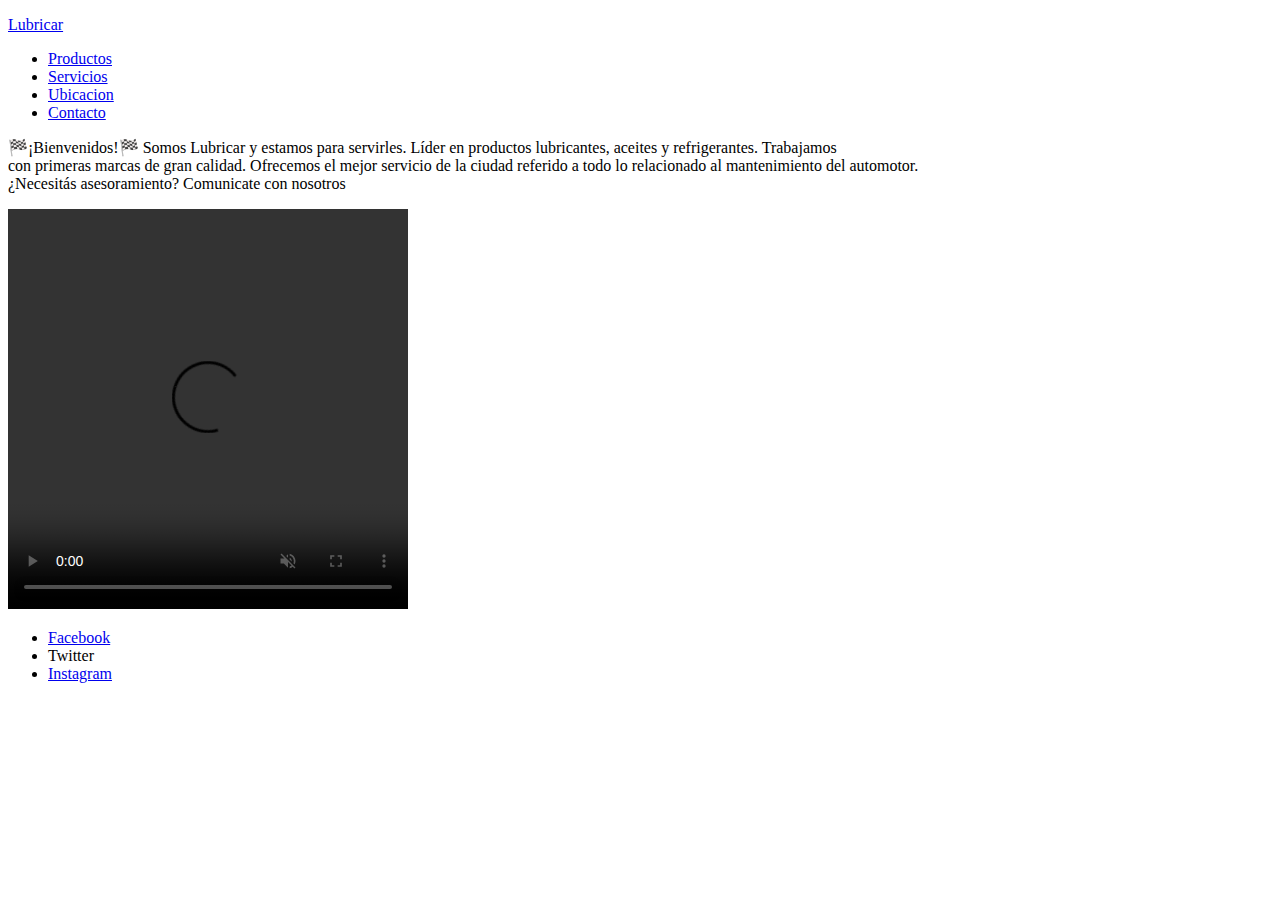
==== index.html @ ee44969d "lubricar01" ====
<!DOCTYPE html>
<html lang="es">

<head>
    <meta charset="UTF-8">
    <meta http-equiv="X-UA-Compatible" content="IE=edge">
    <meta name="viewport" content="width=device-width, initial-scale=1.0">
    <link rel="stylesheet" href="./Css/diseño.css">
    <title>Lubricar</title>
</head>
<body class="container">
<header>
    <div class="ancho">
        <div class="logo">
            <p><a href="index.html">Lubricar</a></p>
        </div>
        <nav class="transition">
            <ul class="animacion">
                <li><a href="./Pages/productos.html">Productos</a></li>
                <li><a href="./Pages/servicios.html">Servicios</a></li>
                <li><a href="./Pages/ubicacion.html">Ubicacion</a></li>
                <li><a href="./Pages/Contacto.html">Contacto</a></li>
            </ul>
        </nav>
    </div>
</header>
    <main class="container2" >
        <p class="Nosotros">🏁¡Bienvenidos!🏁 Somos Lubricar y estamos para servirles. 

            Líder en productos lubricantes, aceites y refrigerantes. Trabajamos <br> con primeras marcas de gran calidad.
            
            Ofrecemos el mejor servicio  de la ciudad referido a todo lo relacionado al mantenimiento del automotor.
            
            <br> ¿Necesitás asesoramiento? Comunicate con nosotros
        </p>
            <div class="video">
                <video controls width="400" height="400" autoplay muted>
                    <source src="./Fotos/videolubricar.mp4" type="video/mp4"> 
                </video>
            </div>
    </main>
        <footer>
            <ul class="redes"> 
                <li><a href="https://www.facebook.com/lubricar.formosa.1">Facebook</a></li>
                <li>Twitter</li>
                <li><a href=https://www.instagram.com/lubricar.formosa/>Instagram</a></li>
            </ul>
        </footer>

</body>

</html>
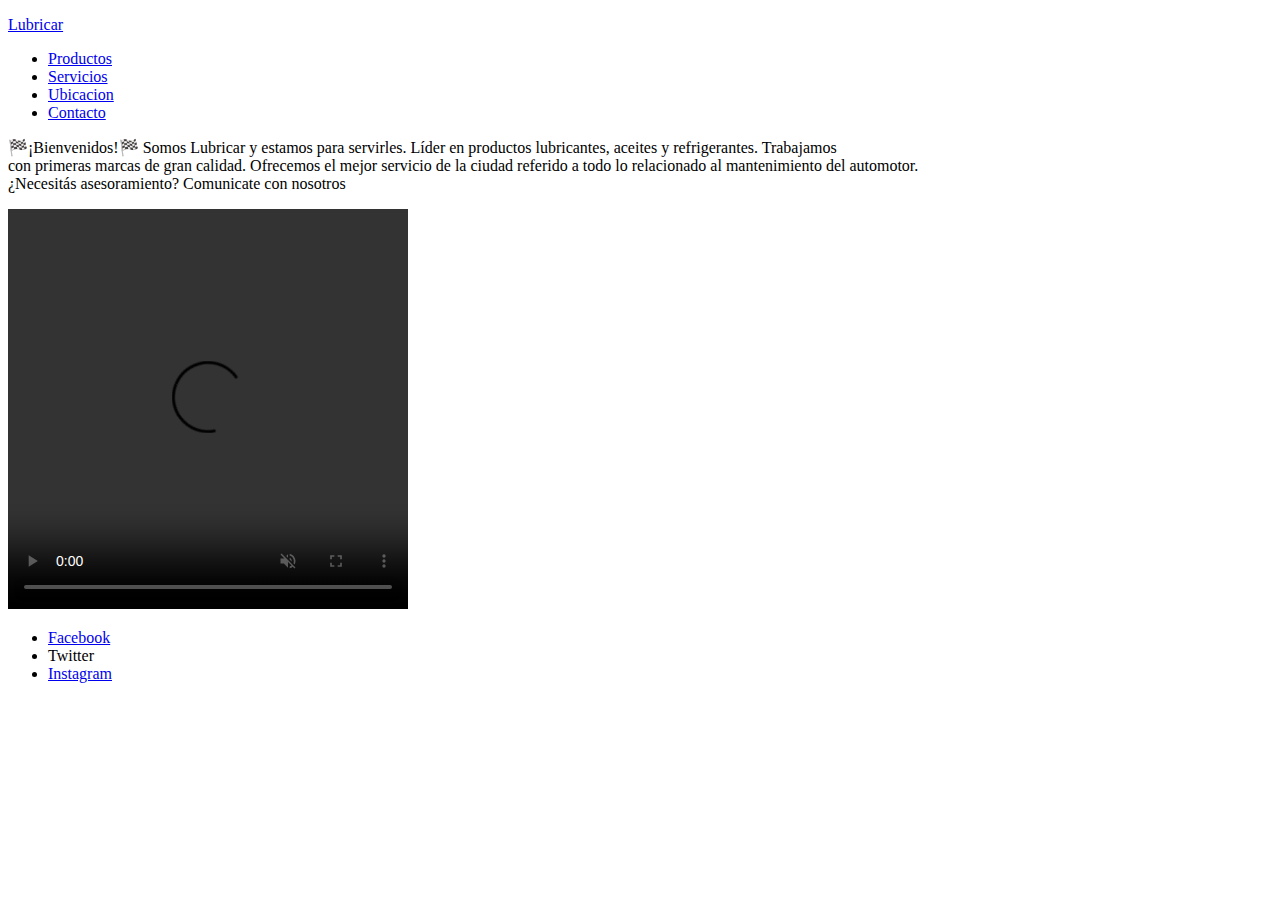
==== commit cfd47216: "primeros cambios" ====
--- a/index.html
+++ b/index.html
@@ -5,7 +5,7 @@
     <meta charset="UTF-8">
     <meta http-equiv="X-UA-Compatible" content="IE=edge">
     <meta name="viewport" content="width=device-width, initial-scale=1.0">
-    <link rel="stylesheet" href="./Css/diseño.css">
+    <link rel="stylesheet" href="Css/diseño.css">
     <title>Lubricar</title>
 </head>
 <body class="container">
@@ -16,10 +16,10 @@
         </div>
         <nav class="transition">
             <ul class="animacion">
-                <li><a href="./Pages/productos.html">Productos</a></li>
-                <li><a href="./Pages/servicios.html">Servicios</a></li>
-                <li><a href="./Pages/ubicacion.html">Ubicacion</a></li>
-                <li><a href="./Pages/Contacto.html">Contacto</a></li>
+                <li><a href="Pages/productos.html">Productos</a></li>
+                <li><a href="Pages/servicios.html">Servicios</a></li>
+                <li><a href="Pages/ubicacion.html">Ubicacion</a></li>
+                <li><a href="Pages/Contacto.html">Contacto</a></li>
             </ul>
         </nav>
     </div>
@@ -35,7 +35,7 @@
         </p>
             <div class="video">
                 <video controls width="400" height="400" autoplay muted>
-                    <source src="./Fotos/videolubricar.mp4" type="video/mp4"> 
+                    <source src="Fotos/videolubricar.mp4" type="video/mp4"> 
                 </video>
             </div>
     </main>
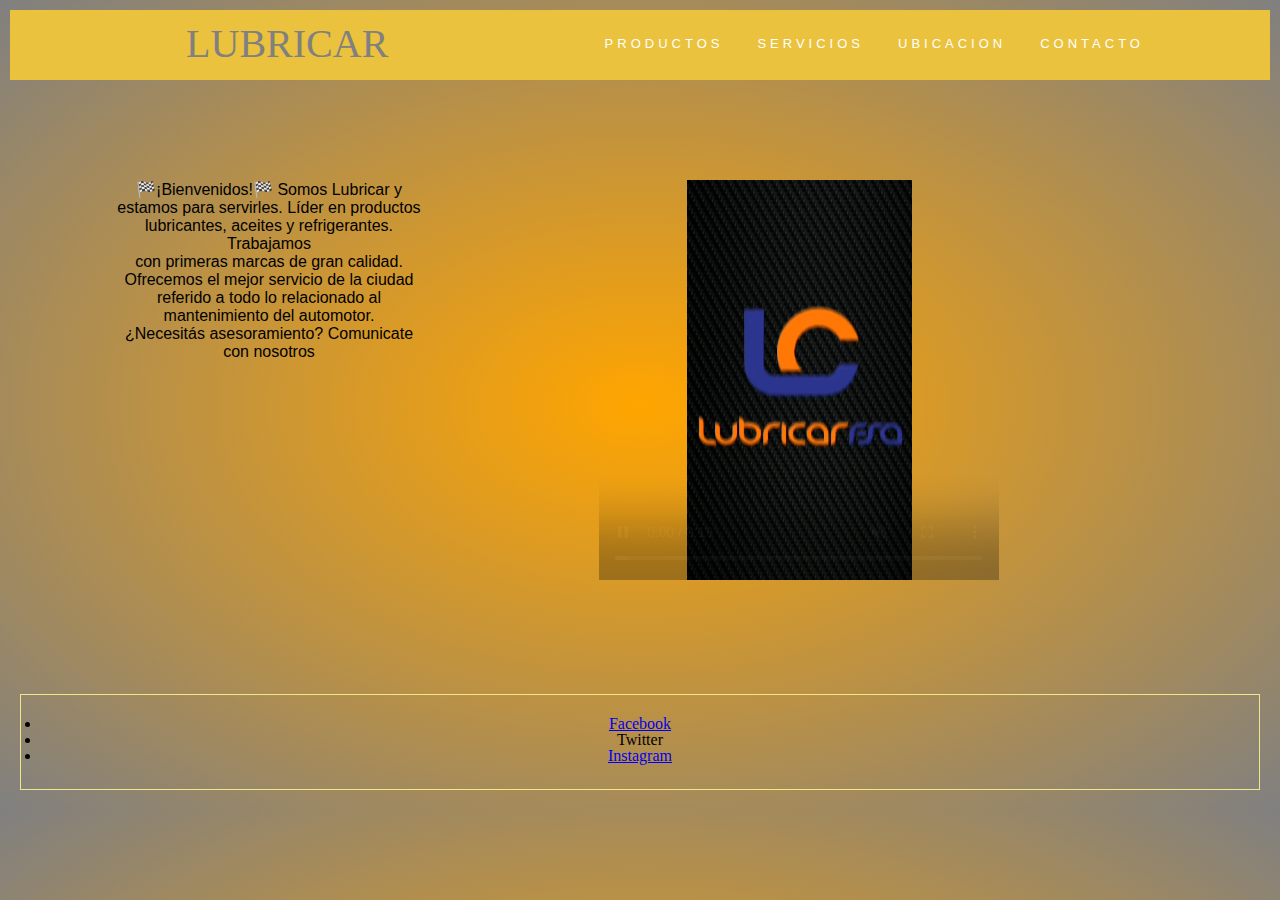
==== commit b6360641: "nuevos cambios" ====
--- a/index.html
+++ b/index.html
@@ -5,7 +5,7 @@
     <meta charset="UTF-8">
     <meta http-equiv="X-UA-Compatible" content="IE=edge">
     <meta name="viewport" content="width=device-width, initial-scale=1.0">
-    <link rel="stylesheet" href="Css/diseño.css">
+    <link rel="stylesheet" href="./css/diseño.css">
     <title>Lubricar</title>
 </head>
 <body class="container">
@@ -16,10 +16,10 @@
         </div>
         <nav class="transition">
             <ul class="animacion">
-                <li><a href="Pages/productos.html">Productos</a></li>
-                <li><a href="Pages/servicios.html">Servicios</a></li>
-                <li><a href="Pages/ubicacion.html">Ubicacion</a></li>
-                <li><a href="Pages/Contacto.html">Contacto</a></li>
+                <li><a href="./pages/productos.html">Productos</a></li>
+                <li><a href="./pages/servicios.html">Servicios</a></li>
+                <li><a href="./pages/ubicacion.html">Ubicacion</a></li>
+                <li><a href="./pages/Contacto.html">Contacto</a></li>
             </ul>
         </nav>
     </div>
@@ -35,7 +35,7 @@
         </p>
             <div class="video">
                 <video controls width="400" height="400" autoplay muted>
-                    <source src="Fotos/videolubricar.mp4" type="video/mp4"> 
+                    <source src="./fotos/videolubricar.mp4" type="video/mp4"> 
                 </video>
             </div>
     </main>
--- a/css/diseño.css
+++ b/css/diseño.css
@@ -0,0 +1,130 @@
+*{
+    margin: 0;
+    padding: 0;
+}
+header{
+    width: 100%;
+    background: rgb(235, 194, 61); 
+    height: 70px;
+}
+.ancho{
+    width: 80%;
+    height: 70px;
+    /* background: rgb(235, 194, 61); */
+    margin: auto;
+}
+.logo{
+    width: 30%;
+    height: 70px;
+    /*background: blue;*/
+    float: left;
+    padding-top: 10px;
+    box-sizing: border-box;
+}
+.logo p a{
+    color: grey;
+    font-size: 40px;
+    text-decoration: none;
+    text-transform: uppercase;
+    animation-duration: 4s;
+    animation-name: aparecer;
+    animation-delay: 2s;
+    animation-iteration-count: infinite;
+}
+
+    @keyframes aparecer {
+50%{
+    opacity: 0.5;
+}  
+100%{ 
+     opacity: 1;
+    }
+}
+.transition{
+    width: 70%;
+    height: 70px;
+   /* background: rgb(235, 194, 61); */
+    float: left;
+    text-align: right;
+    padding-top: 24px;
+    box-sizing: border-box;
+}
+nav ul li{
+    display: inline;
+    font-family: 'Noto Sans', sans-serif;
+}
+nav ul li a{
+    color: #fff;
+    font-size: 13px;
+    text-decoration: none;
+    text-transform: uppercase;  
+    padding-left: 30px;
+    letter-spacing: 4px; 
+}
+.animacion{
+    transition: 2s;
+}
+.animacion:hover{
+    color:#444;
+    font-size: 40px;
+}
+.container{
+    display: grid;
+    grid-auto-rows: auto ;
+    grid-template-columns: auto ;
+    padding: 10px;
+    text-align: center;
+}
+.Nosotros{
+    font-family: 'Noto Sans', sans-serif;
+}
+.container2{
+    display: grid;
+    grid-template-columns: 30% 70%;
+    padding: 100px;
+}
+body{
+    background-color: blanchedalmond;
+}
+.redes{
+    display: grid;
+    grid-template-rows: 30% 30% 30%;
+    padding: 20px;
+    margin-left: 10px;
+    border: 1px solid khaki;
+    text-align: center;
+    margin: 10px;
+}
+.containerContacto{
+    display: grid;
+
+}
+.containermain{
+    display: grid;
+    grid-template-columns: auto auto;
+    grid-template-areas: 
+    "contacto contactarse"
+    "formulario imagen";
+}
+.item1{
+    grid-area: contacto;
+}
+.item3{
+    grid-area: formulario;
+}
+.item4{
+    grid-area: contactarse;
+}
+.item5{
+    grid-area: imagen;
+}
+input{
+    transition: all 3s;
+}
+input:focus{
+    font-size: 20px;
+    border: 10px ;
+}
+body{
+    background: radial-gradient(orange, grey)
+}
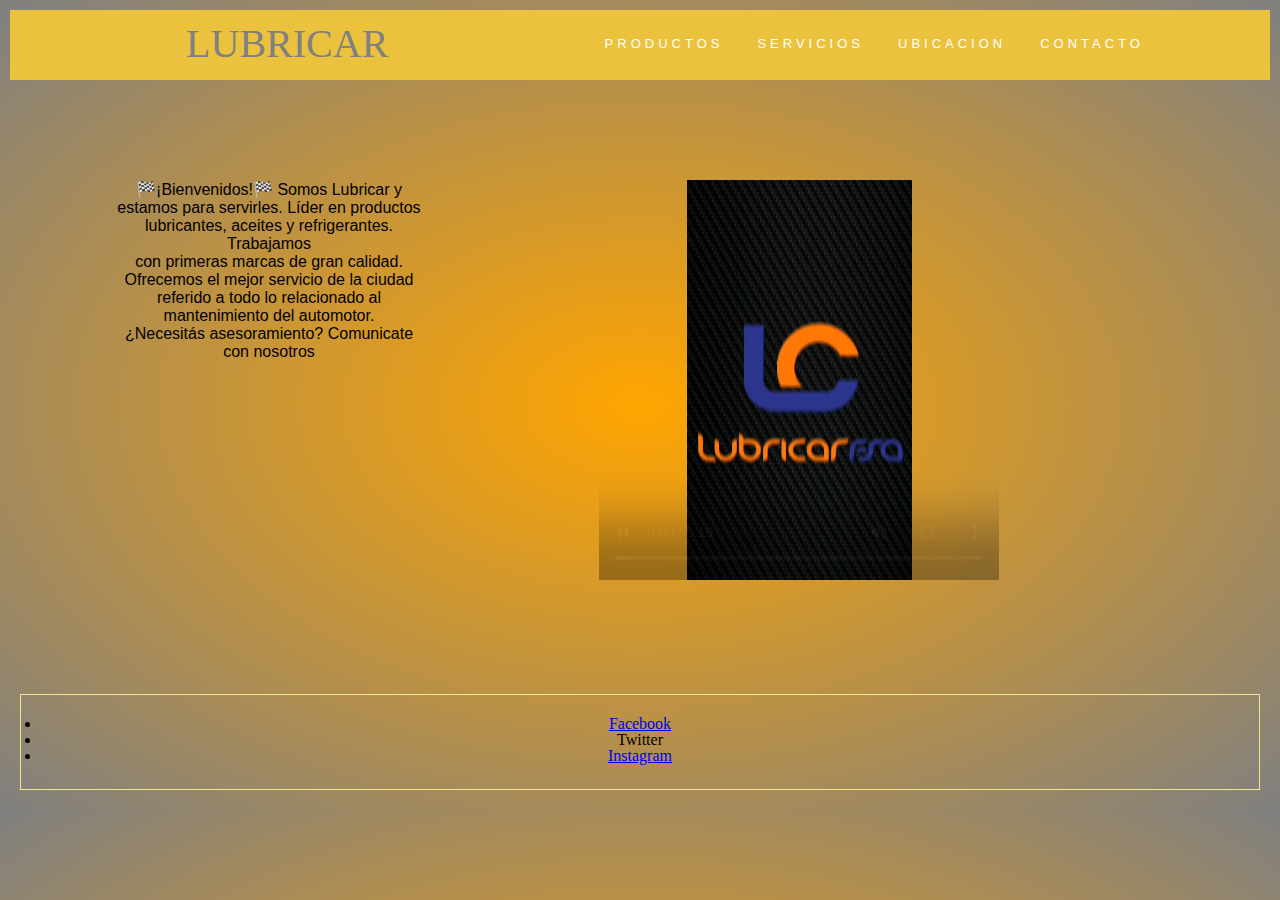
==== commit d610ce91: "Agregando bootstrap" ====
--- a/index.html
+++ b/index.html
@@ -5,6 +5,7 @@
     <meta charset="UTF-8">
     <meta http-equiv="X-UA-Compatible" content="IE=edge">
     <meta name="viewport" content="width=device-width, initial-scale=1.0">
+    <link rel="stylesheet" href="https://cdn.jsdelivr.net/npm/bootstrap@4.6.1/dist/css/bootstrap.min.css" integrity="sha384-zCbKRCUGaJDkqS1kPbPd7TveP5iyJE0EjAuZQTgFLD2ylzuqKfdKlfG/eSrtxUkn" crossorigin="anonymous">
     <link rel="stylesheet" href="./css/diseño.css">
     <title>Lubricar</title>
 </head>
@@ -15,11 +16,11 @@
             <p><a href="index.html">Lubricar</a></p>
         </div>
         <nav class="transition">
-            <ul class="animacion">
-                <li><a href="./pages/productos.html">Productos</a></li>
-                <li><a href="./pages/servicios.html">Servicios</a></li>
-                <li><a href="./pages/ubicacion.html">Ubicacion</a></li>
-                <li><a href="./pages/Contacto.html">Contacto</a></li>
+            <ul class="nav">
+                <li class="nav-item"><a class="nav-link" href="./pages/productos.html">Productos</a></li>
+                <li class="nav-item"><a class="nav-link" href="./pages/servicios.html">Servicios</a></li>
+                <li class="nav-item"><a class="nav-link" href="./pages/ubicacion.html">Ubicacion</a></li>
+                <li class="nav-item"><a class="nav-link" href="./pages/Contacto.html">Contacto</a></li>
             </ul>
         </nav>
     </div>
@@ -39,14 +40,16 @@
                 </video>
             </div>
     </main>
-        <footer>
+        <footer class="lead">
             <ul class="redes"> 
                 <li><a href="https://www.facebook.com/lubricar.formosa.1">Facebook</a></li>
                 <li>Twitter</li>
                 <li><a href=https://www.instagram.com/lubricar.formosa/>Instagram</a></li>
             </ul>
         </footer>
-
+        <script src="https://cdn.jsdelivr.net/npm/jquery@3.5.1/dist/jquery.slim.min.js" integrity="sha384-DfXdz2htPH0lsSSs5nCTpuj/zy4C+OGpamoFVy38MVBnE+IbbVYUew+OrCXaRkfj" crossorigin="anonymous"></script>
+        <script src="https://cdn.jsdelivr.net/npm/popper.js@1.16.1/dist/umd/popper.min.js" integrity="sha384-9/reFTGAW83EW2RDu2S0VKaIzap3H66lZH81PoYlFhbGU+6BZp6G7niu735Sk7lN" crossorigin="anonymous"></script>
+        <script src="https://cdn.jsdelivr.net/npm/bootstrap@4.6.1/dist/js/bootstrap.min.js" integrity="sha384-VHvPCCyXqtD5DqJeNxl2dtTyhF78xXNXdkwX1CZeRusQfRKp+tA7hAShOK/B/fQ2" crossorigin="anonymous"></script>
 </body>
 
 </html>